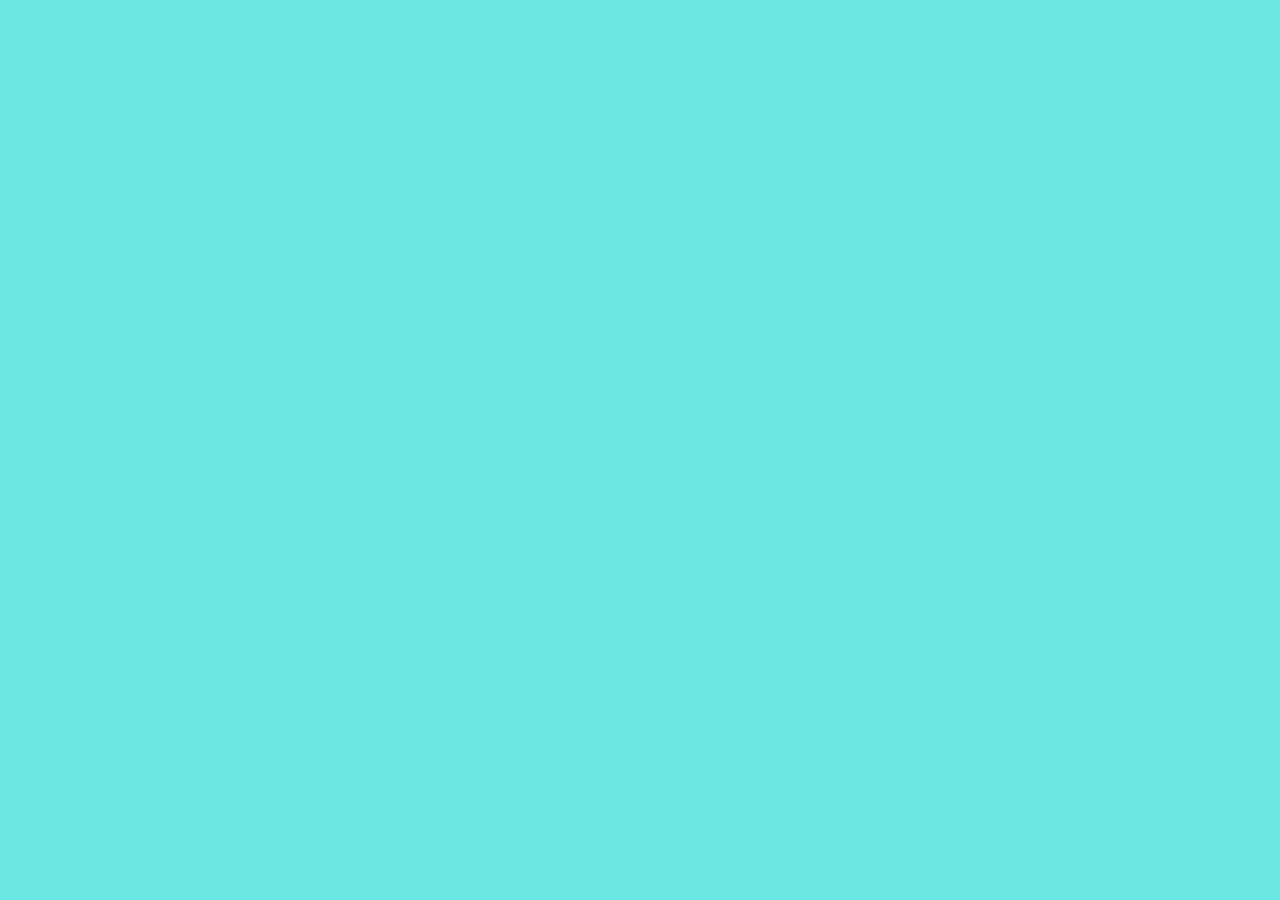
==== index.html @ 64aa203d "adicionado index, main e estyle" ====
<!DOCTYPE html>
<html lang="en">

<head>
    <meta charset="UTF-8">
    <meta name="viewport" content="width=device-width, initial-scale=1.0">
    <title>Adoção - Tela Inicial</title>
    <link rel="stylesheet" type="text/css" href="style.css">
</head>

<body class="back-primario">
    <!-- AQUI VAI OS TEXTOS DE APOIO -->

    <!-- AQUI VAI O BOTÃO -->

    <!-- AQUI VAI O CACHORRO -->
    <img src="images/introducao1.png" class="animal-intro">

</body>

</html>
---- style.css ----
/* O css funciona atravez de classes e elementos, 
então se eu quero mudar o estilo de algo 
eu preciso referenciar o nome do elemento ou sua classe */
/* GERALMENTE NO BODY PADRONIZAMOS MARGENS E ESPAÇAMENTOS  */


body {
    margin: 0px;
    padding: 0px;
}
.back-primario {
    background-color:#6ce7e3;
}
.back-secundario {
    background-color:#2e3656;
}
.animal-intro {
    width: 100%;
    position: absolute;
    left: -32px;
    bottom: 0px;
}
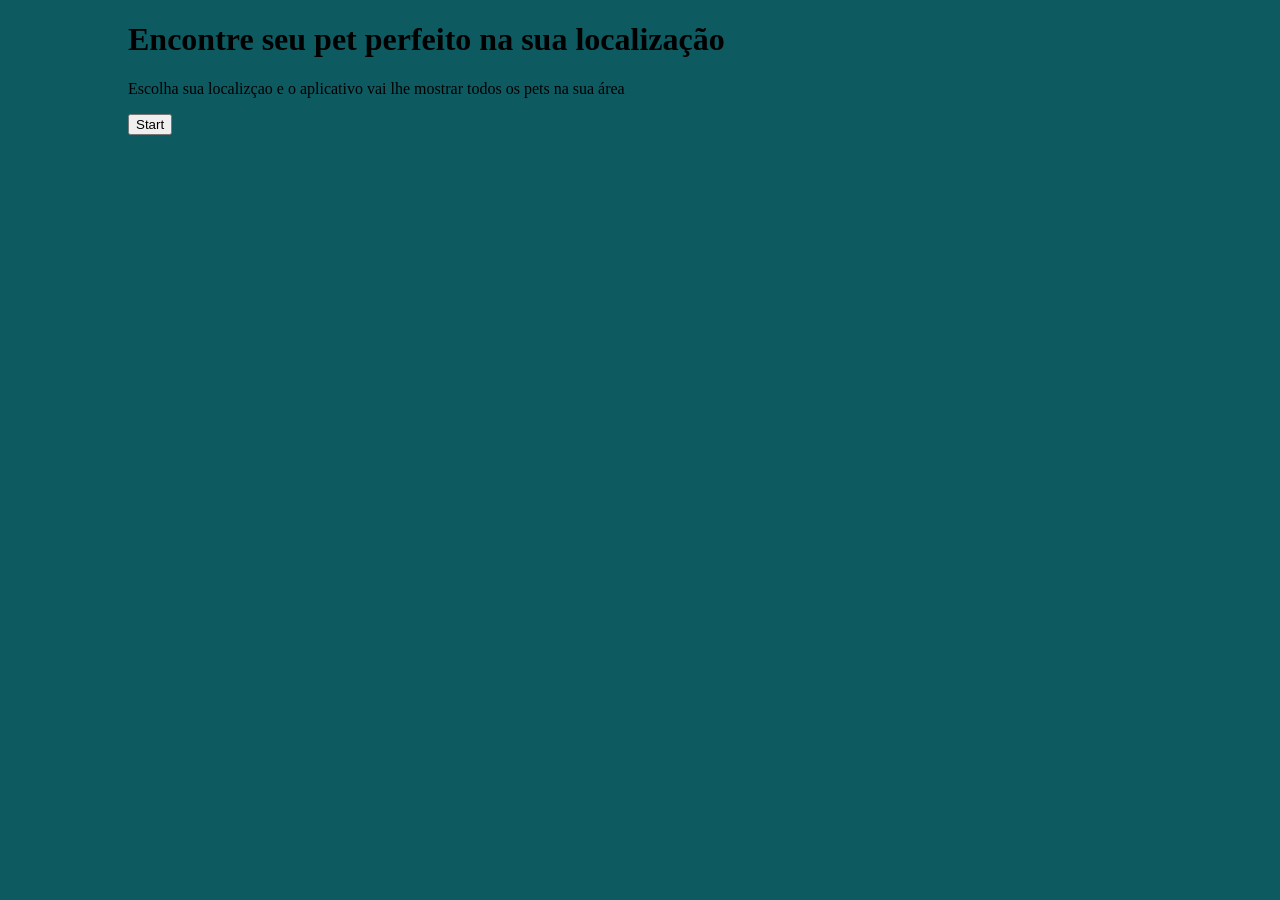
==== commit 7e632441: "Foi adicionado o restante dos elementos na index, porem falta a estilização no CSS" ====
--- a/index.html
+++ b/index.html
@@ -9,10 +9,16 @@
 </head>
 
 <body class="back-primario">
-    <!-- AQUI VAI OS TEXTOS DE APOIO -->
+    <div align="center">
+        <div class="content" align="left">
+            <!-- AQUI VAI OS TEXTOS DE APOIO -->
+            <h1 class="title-1">Encontre seu pet perfeito na sua localização</h1>
 
-    <!-- AQUI VAI O BOTÃO -->
-
+            <!-- AQUI VAI O BOTÃO -->
+            <p class="text-info">Escolha sua localizçao e o aplicativo vai lhe mostrar todos os pets na sua área</p>
+            <button class="btn-primary">Start</button>
+        </div>
+    </div>
     <!-- AQUI VAI O CACHORRO -->
     <img src="images/introducao1.png" class="animal-intro">
 
--- a/style.css
+++ b/style.css
@@ -8,15 +8,24 @@
     margin: 0px;
     padding: 0px;
 }
+
 .back-primario {
-    background-color:#6ce7e3;
+    background-color: #0e5a61;
 }
+
 .back-secundario {
-    background-color:#2e3656;
+    background-color: #2e3656;
 }
+
 .animal-intro {
     width: 100%;
     position: absolute;
     left: -32px;
     bottom: 0px;
-}+}
+
+.content {
+    width: 80%;
+}
+
+.btn-primary {}
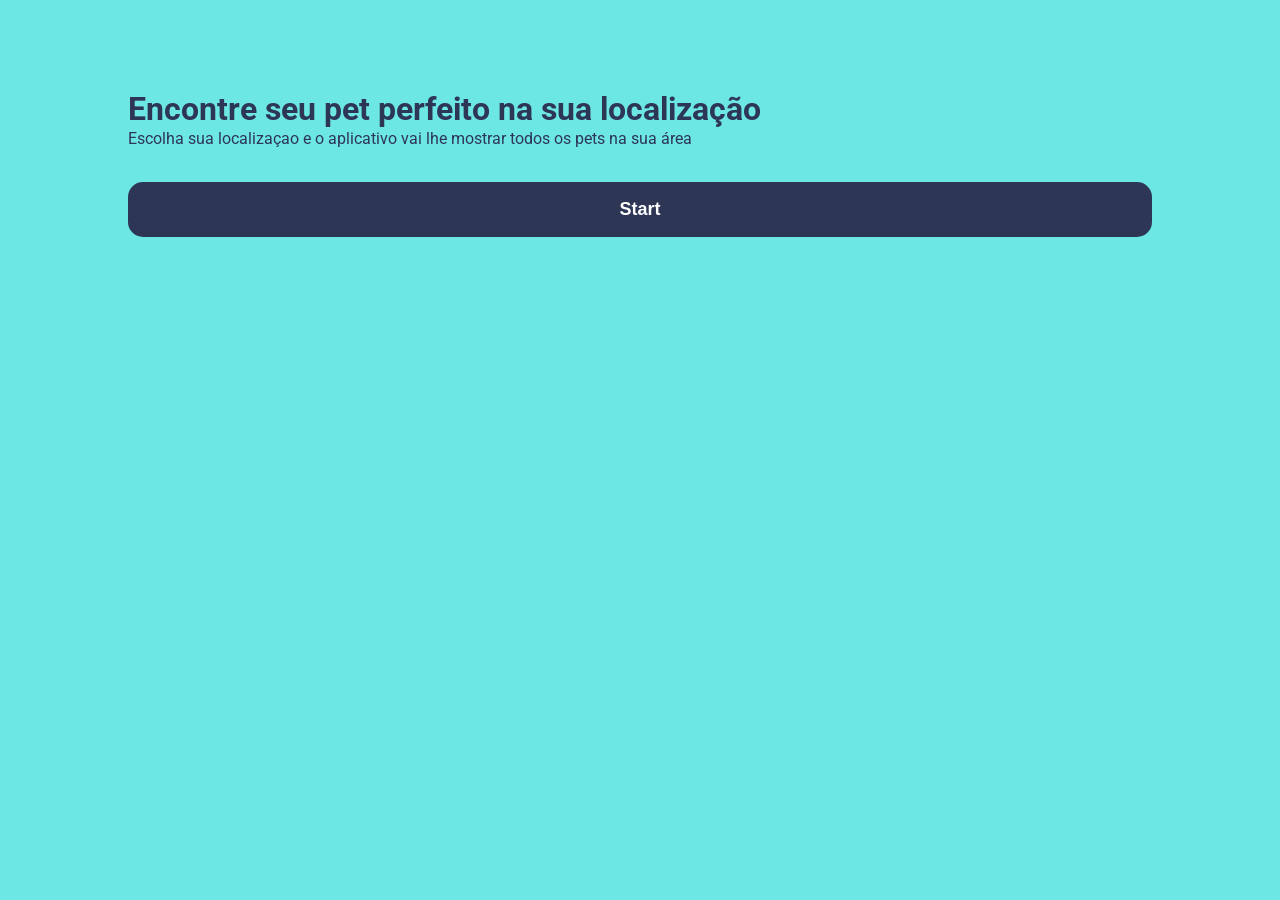
==== commit 50311fdc: "na aula de hoje foi feito a tela de login" ====
--- a/index.html
+++ b/index.html
@@ -12,11 +12,12 @@
     <div align="center">
         <div class="content" align="left">
             <!-- AQUI VAI OS TEXTOS DE APOIO -->
-            <h1 class="title-1">Encontre seu pet perfeito na sua localização</h1>
+            <h1 class="title-1 " style="margin-top: 10vh;">Encontre seu pet perfeito na sua localização</h1>
 
             <!-- AQUI VAI O BOTÃO -->
-            <p class="text-info">Escolha sua localizçao e o aplicativo vai lhe mostrar todos os pets na sua área</p>
-            <button class="btn-primary">Start</button>
+            <p class="text-info" style="margin-top: -20px;">Escolha sua localizaçao e o aplicativo vai lhe mostrar todos
+                os pets na sua área</p>
+            <button class="btn-primary top3">Start</button>
         </div>
     </div>
     <!-- AQUI VAI O CACHORRO -->
--- a/style.css
+++ b/style.css
@@ -3,14 +3,16 @@
 eu preciso referenciar o nome do elemento ou sua classe */
 /* GERALMENTE NO BODY PADRONIZAMOS MARGENS E ESPAÇAMENTOS  */
 
+@import url('https://fonts.googleapis.com/css2?family=Roboto:ital,wght@0,100..900;1,100..900&display=swap');
 
 body {
     margin: 0px;
     padding: 0px;
+    font-family: "Roboto", sans-serif;
 }
 
 .back-primario {
-    background-color: #0e5a61;
+    background-color: #6CE7E3;
 }
 
 .back-secundario {
@@ -28,4 +30,139 @@
     width: 80%;
 }
 
-.btn-primary {}+/*-------------classes de estilização de textos---------*/
+
+/* titulo com cor primaria */
+.title-1 {
+    color: #2E3656;
+}
+
+/* textos de apoio com cor primaria */
+.text-info {
+    color: #2E3656;
+}
+
+/* -------classes para botões------ */
+.btn-primary {
+    background-color: #2E3656;
+    border: none;
+    width: 100%;
+    height: 55px;
+    color: white;
+    font-size: 18px;
+    font-weight: 700;
+    border-radius: 15px;
+}
+
+/* ------------classes de padrões de margens------------*/
+.top1 {
+    margin-top: 1vh;
+}
+
+.top2 {
+    margin-top: 2vh;
+}
+
+.top3 {
+    margin-top: 2vh;
+}
+
+.top4 {
+    margin-top: 2vh;
+}
+
+.top5 {
+    margin-top: 2vh;
+}
+
+/* ----------------tela login--------------- */
+
+.back-login {
+    background-color: #2E3656;
+}
+
+.title-login {
+    color: #6CE7E3;
+    font-size: 28px;
+}
+
+/* -----inputs----- */
+
+.input-email {
+    background-color: white;
+    border: none;
+    width: 100%;
+    height: 50px;
+    color: #2E3656;
+    font-size: 14px;
+    font-weight: 100;
+    border-radius: 12px;
+}
+
+.input-email::placeholder {
+    color: #2E3656;
+    padding: 15px;
+}
+
+.input-senha {
+    background-color: white;
+    border: none;
+    width: 100%;
+    height: 50px;
+    color: #2E3656;
+    font-size: 14px;
+    font-weight: 100;
+    border-radius: 12px;
+}
+
+.input-senha::placeholder {
+    color: #2E3656;
+    padding: 15px;
+}
+
+/* -----botão login----- */
+
+.btn-login {
+    background-color: #6CE7E3;
+    border: none;
+    width: 100%;
+    height: 50px;
+    color: #2E3656;
+    font-size: 16px;
+    font-weight: 700;
+    border-radius: 12px;
+}
+
+/* -----paragrafos----- */
+
+.paragrafo-1 {
+    color: white;
+    font-size: 13px;
+    font-weight: 100;
+}
+
+.paragrafo-2 {
+    color: white;
+    font-size: 12px;
+    text-align: right;
+    font-weight: 100;
+}
+
+.paragrafo-3 {
+    color: white;
+    font-size: 12px;
+    font-weight: 100;
+}
+
+.paragrafo-4 {
+    color: white;
+    font-size: 10px;
+    text-align: center;
+    font-weight: 100;
+    position: fixed;
+    margin: 0;
+    bottom: 0;
+    left: 0;
+    right: 0;
+    padding: 30px;
+}
